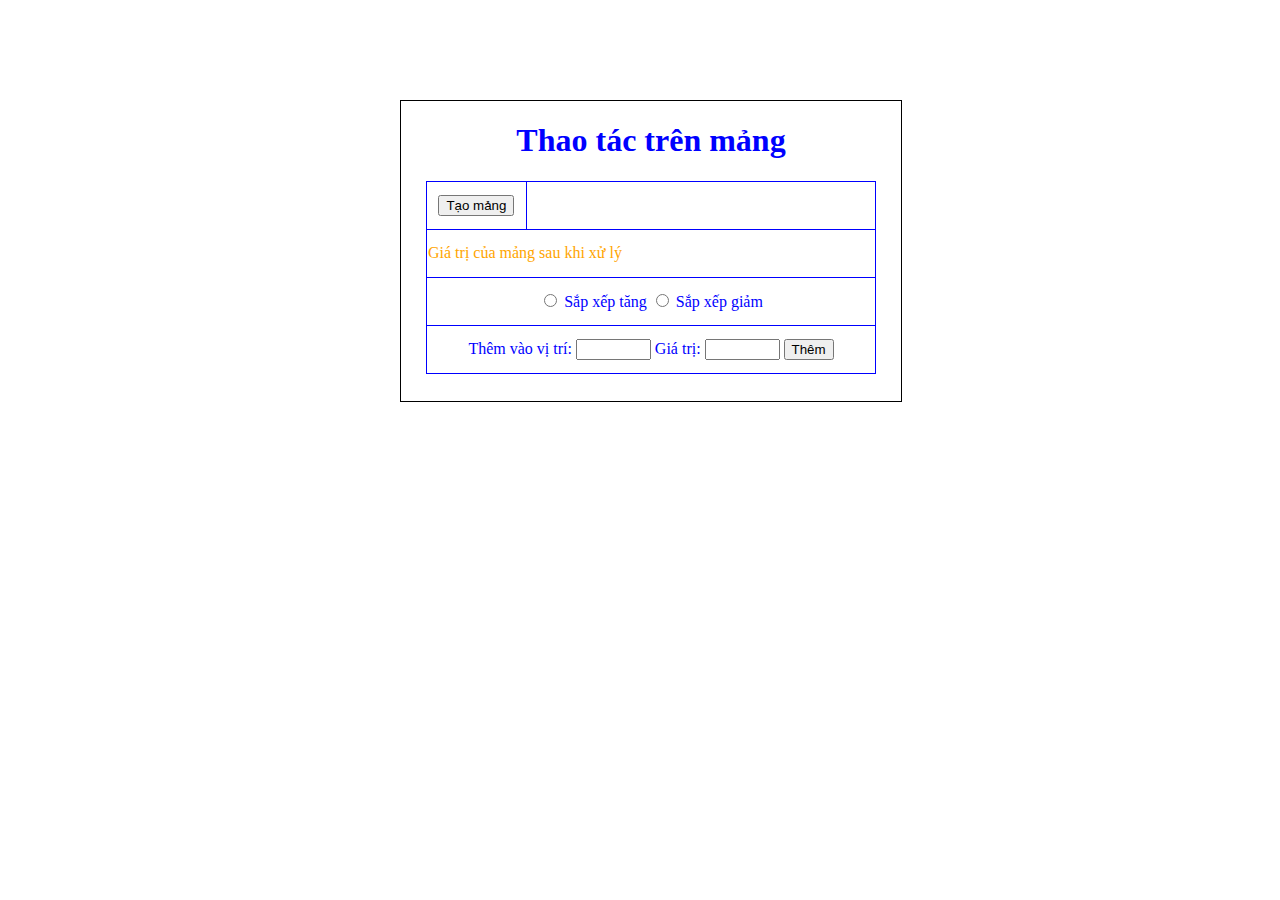
==== Request 2/index.html @ b99a6edc "update" ====
<!DOCTYPE html>
<html lang="en">

<head>
    <meta charset="UTF-8">
    <meta http-equiv="X-UA-Compatible" content="IE=edge">
    <meta name="viewport" content="width=device-width, initial-scale=1.0">
    <title>Document</title>
    <link rel="stylesheet" href="style.css">
    <style>
        
    </style>
</head>

</head>

<body>

    <header>
        <h1> Thao tác trên mảng</h1>
    </header>
    <div class="table">

        <table>
            <tr>
                <td style="text-align:center;width:20%;">
                    <button type="button" onclick="ranDomNumber()">Tạo mảng</button>
                </td>
                <td id="changed" style="width:70%"></td>
            </tr>

            <tr>

                <td id="demoChange" colspan="2" style="color:orange"> Giá trị của mảng sau khi xử lý</td>
            </tr>
            <tr>
                <td colspan="2" style="text-align: center;">
                    <form action="" id="form" onchange=" arrange()">
                        <input type="radio" value="ascending" name="arranged" id="ascending"> Sắp xếp tăng
                        <input type="radio" value="descending" name="arranged" id="descending"> Sắp xếp giảm
                    </form>
                </td>
            </tr>
            <tr>


                <td colspan="2" style="text-align: center;">
                    <label for="">Thêm vào vị trí: </label>
                    <input id="index" type="number" id="" name="" style="width: 15%;">
                    <label for="">Giá trị: </label>
                    <input id="number" type="number" id="" name="" style="width: 15%;">

                    <button type="button" onclick="addLocation()">Thêm </button>

                </td>

            </tr>
        </table>

    </div>

    <script src="script.js"></script>
</body>

</html>
---- Request 2/style.css ----
body{
    width: 500px;
    height:300px;
    border: 1px solid black;  
    margin: 100px 300px 100px 400px; 
    
  
    
}
h1{
    color: blue;
    text-align: center;
}
table,tr,td {
    border: 1px solid blue;
    border-collapse: collapse;
    /*Thuộc tính này giúp loại bỏ khoảng cách mặc định giữa các ô*/
    height: 45px;
    color: blue;
}
table{
    align-items: center;
    margin: 10px 20px 100px 25px; 
    
    height: 150px;
    width: 450px;
    
}
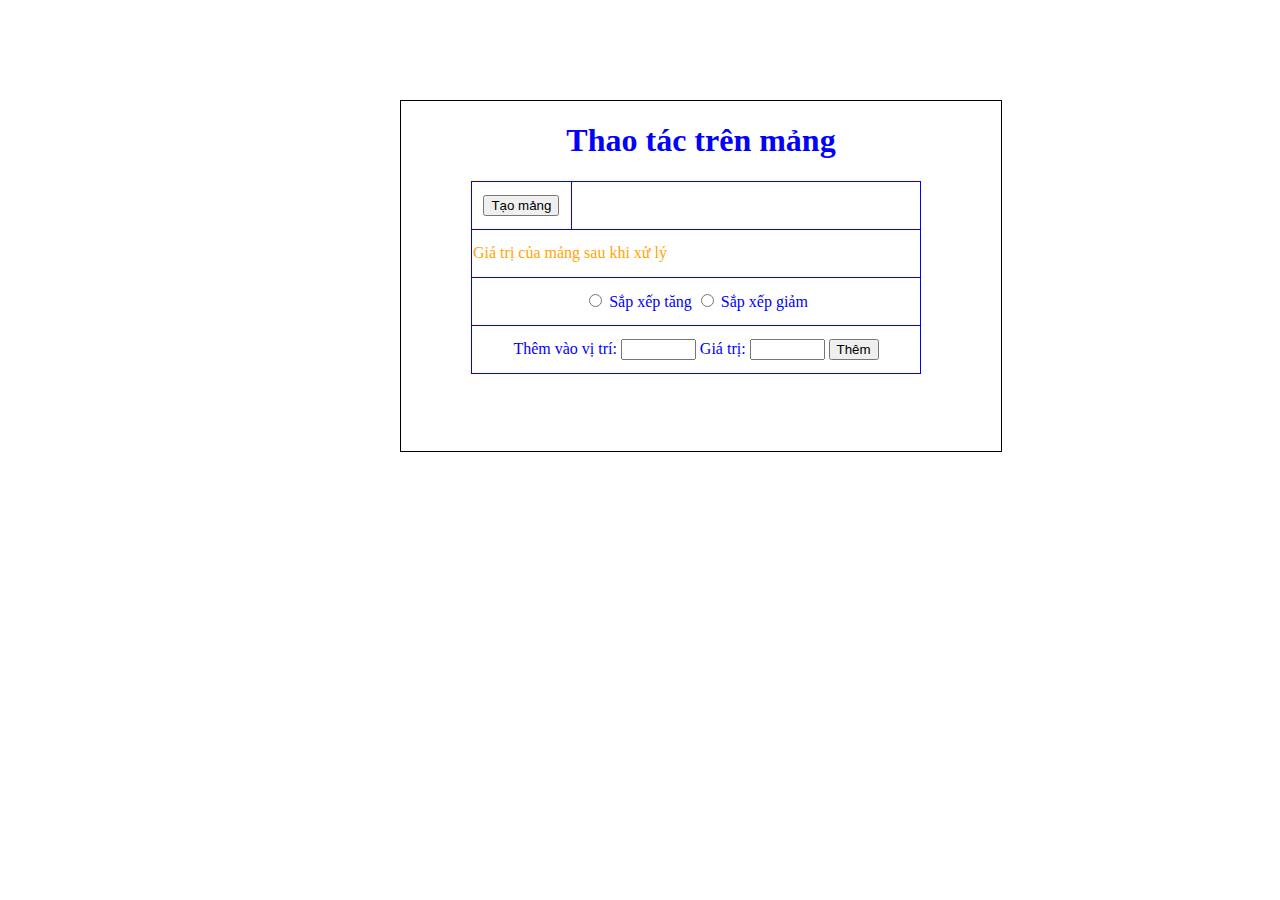
==== commit 576d8e80: "update" ====
--- a/Request 2/index.html
+++ b/Request 2/index.html
@@ -5,21 +5,21 @@
     <meta charset="UTF-8">
     <meta http-equiv="X-UA-Compatible" content="IE=edge">
     <meta name="viewport" content="width=device-width, initial-scale=1.0">
-    <title>Document</title>
+    <title>Array</title>
     <link rel="stylesheet" href="style.css">
     <style>
-        
+
     </style>
 </head>
 
 </head>
 
 <body>
-
+    <div id="table-scroll">
     <header>
         <h1> Thao tác trên mảng</h1>
     </header>
-    <div class="table">
+    
 
         <table>
             <tr>
@@ -31,7 +31,7 @@
 
             <tr>
 
-                <td id="demoChange" colspan="2" style="color:orange"> Giá trị của mảng sau khi xử lý</td>
+                <td id="changesInValue" colspan="2" style="color:orange"> Giá trị của mảng sau khi xử lý</td>
             </tr>
             <tr>
                 <td colspan="2" style="text-align: center;">
--- a/Request 2/style.css
+++ b/Request 2/style.css
@@ -1,6 +1,6 @@
 body{
-    width: 500px;
-    height:300px;
+    width: 600px;
+    height:350px;
     border: 1px solid black;  
     margin: 100px 300px 100px 400px; 
     
@@ -20,12 +20,17 @@
 }
 table{
     align-items: center;
-    margin: 10px 20px 100px 25px; 
+    margin: 10px 50px 100px 70px; 
     
     height: 150px;
     width: 450px;
     
 }
+#table-scroll {
+    height: 300px;
+    overflow:auto;  
+    /* margin-top:20px; */
+  }
+  
 
 
-
